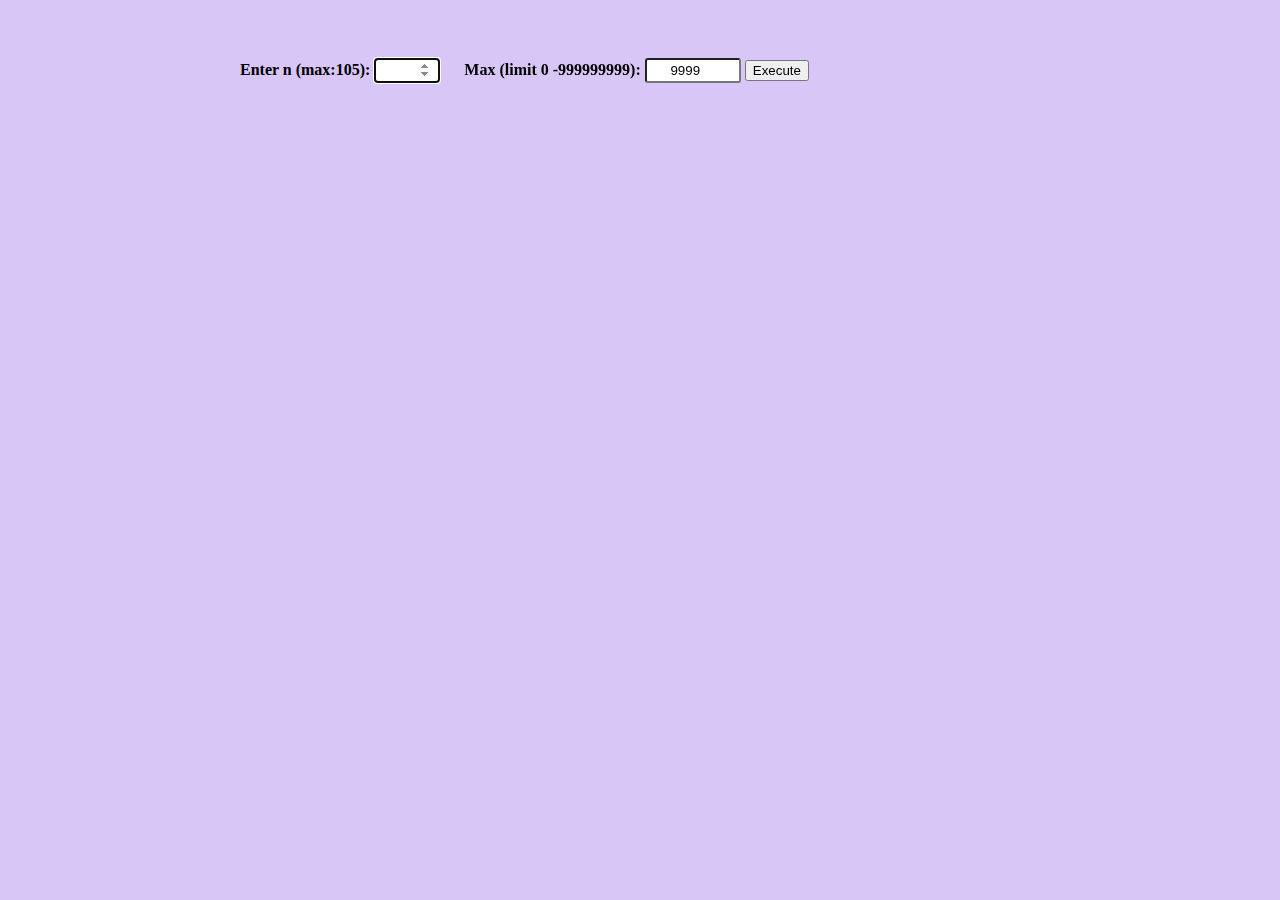
==== index.html @ 3b135442 "Initial commit" ====
<!DOCTYPE html>
<html>
    <head>
        
        <style>
            body {
                background: #d7c6f6;
            }

            label {
                font-weight: bold;
            }

            #myTable{
                background-color: aliceblue;
                border: 3px solid #6634c1;
                margin-top:20px;
                padding: 10px;
            }

            #myResult{
                background-color: #fcfffc;
                border: 3px solid #11a9b1;
                margin-top: 20px;
                padding: 10px;
            }

            .hidden {
                display: none;
            }

            .col {
                border:1px solid #000;
                padding:5px;
                min-width: 37px;
                text-align: center;
            }

            .container {
                margin: auto;
                width: 800px;
                position: relative;
                top:50px;
            }

            input {
                text-align: center;
            }

            .bucket{
                width: 97%;
                background-color: antiquewhite;
                border:2px solid #ff9d0b;
                margin: 15px 0px;
                padding: 7px;
                border-radius: 5px;
                min-height: 80px;
            }

            .bucket td {
                border:1px solid #000;
                padding:5px;
                min-width: 37px;
                text-align: center;
                background: azure;
            }

            .bucket label {
                padding:5px;
            }

            .bucket table {
                margin:5px 0px;
            }

        </style>
    </head>
    <body>
        <div class="container">
            <label>Enter n (max:105): </label>
            <input type="number" id="amount" style="padding:3px 6px;border-radius: 3px;width:50px;margin-right:20px;" />
            <label>Max (limit 0 -999999999):</label>
            <input type="number" id="maxNumber" value="9999" style="padding:3px 6px;border-radius: 3px;width:80px;" />
            <button id="btnExecute">Execute</button>
            <table id="myTable" class="hidden"></table>
            <table id="myResult" class="hidden"></table>
            <div id="bucket">
            </div>
        </div>
    </body>
</html>
<script>


    //Radix sort
    var step = 0;
    function radixSort(){

        if (amount.value == "" || max.value == ""){
            return;
        }

        if (step >= maxStep){
            alert("The Algorithmus was completed!");
            return;
        }

        let numBucket = document.querySelectorAll('.bucket').length;
        document.getElementById("bucket").innerHTML = "";
        initBucket();
        
        result.forEach((e, index) => {
            let nu = parseInt((e / (10**step)) % 10);
            let bu_tr = document.querySelectorAll("#bucket_"+nu+" tr");
            let bu_td = document.querySelectorAll("#bucket_"+nu+" tr td");
            let html = "";

            if(bu_td.length % 15 == 0){
                html = "<tr>";
            } else {
                if (bu_tr.length > 0){
                    let td = document.createElement('td');
                    td.innerHTML = e;
                    let bu_tr_td = bu_tr[bu_tr.length - 1].appendChild(td);
                    return;
                }
            }

            html+='<td>'+e+'</td></tr>';
            document.querySelector("#bucket_"+nu+" tbody").innerHTML +=html;
        });

        updateResult();
        step++;
    }

    function updateResult(){
        let td = document.querySelectorAll(".bucket tr td");
        let result_temp = [];
        if(td.length == 0) {
            myResult.className = "hidden";
            return;
        }
        myResult.className = "";
        myResult.innerHTML = "";

        let html  = "<tr>";
        td.forEach((e, index) => {
            let nu = parseInt(e.innerHTML);
            result_temp.push(nu);

            if (index % numberEachRow == 0){
                html += "</tr><tr>";
            }
            html+='<td class="col">'+nu+'</td>';
        });
        html+= "</tr>";

        myResult.innerHTML = html;
        result = result_temp;
    }

    //Initial
    var result = [];
    var minNumber = 0;
    var maxNumber = 9999;
    var numberEachRow = 15;
    var maxStep = 1;

    var max = document.getElementById("maxNumber");
    var amount = document.getElementById("amount");
    var myTable = document.getElementById("myTable");
    var myResult = document.getElementById("myResult");
    var bucket = document.getElementById("bucket");
    var btnExecute = document.getElementById("btnExecute");

    amount.addEventListener("change", onChange);
    max.addEventListener("change", onChangeMax);
    btnExecute.addEventListener("click", radixSort)
    amount.focus();

    function initBucket(){
        var numBucket = 10;
        let html = "";
        for(var i = 0; i < numBucket; i++){
            html += '<div class="bucket">'
                    +'<label>Bucket '+i+'</label>'
                    +'<table id="bucket_'+i+'"><tbody></tbody></table>'
                 +'</div>';
        }

        bucket.innerHTML = html;
    }

    function onChange(e){
        if(this.value == ""){
            myTable.className = "hidden";
            e.preventDefault();
        } else {
            step = 0;
            maxStep = 1;
            result = [];
            myResult.innerHTML = "";
            myResult.className = "hidden";
            bucket.innerHTML = "";
            var val = parseInt(this.value);
            if (val <= 0){
                return;
            }

            if(val > 105){
                val = 105;
                this.value = 105;
            }

            myTable.className = "";
            myTable.innerHTML = "";
            var row = document.createElement("tr");
            let max = 0;

            for(var i = 0; i < val ; i++){

                if (i % numberEachRow == 0){
                    myTable.append(row);
                    row = document.createElement("tr");
                }
                const td = document.createElement("td");
                td.className="col";
                let nu_rd = parseInt((Math.random()* maxNumber + minNumber));
                
                if(nu_rd > max) {
                    max = nu_rd;
                }

                td.innerHTML = nu_rd;
                result.push(nu_rd);
                row.append(td); 
            }

            myTable.append(row);
            maxStep = ("" + max).length;
        }
    }

    function onChangeMax(e){
        if(this.value == ""){
            e.preventDefault();
        } else {

            maxNumber = parseInt(this.value);
            if (maxNumber <= 0){
                maxNumber = 9999;
            } else if (maxNumber > 999999999){
                maxNumber = 999999999;
            }

            this.value = maxNumber;
            amount.dispatchEvent(new Event('change'));
        }
    }
</script>
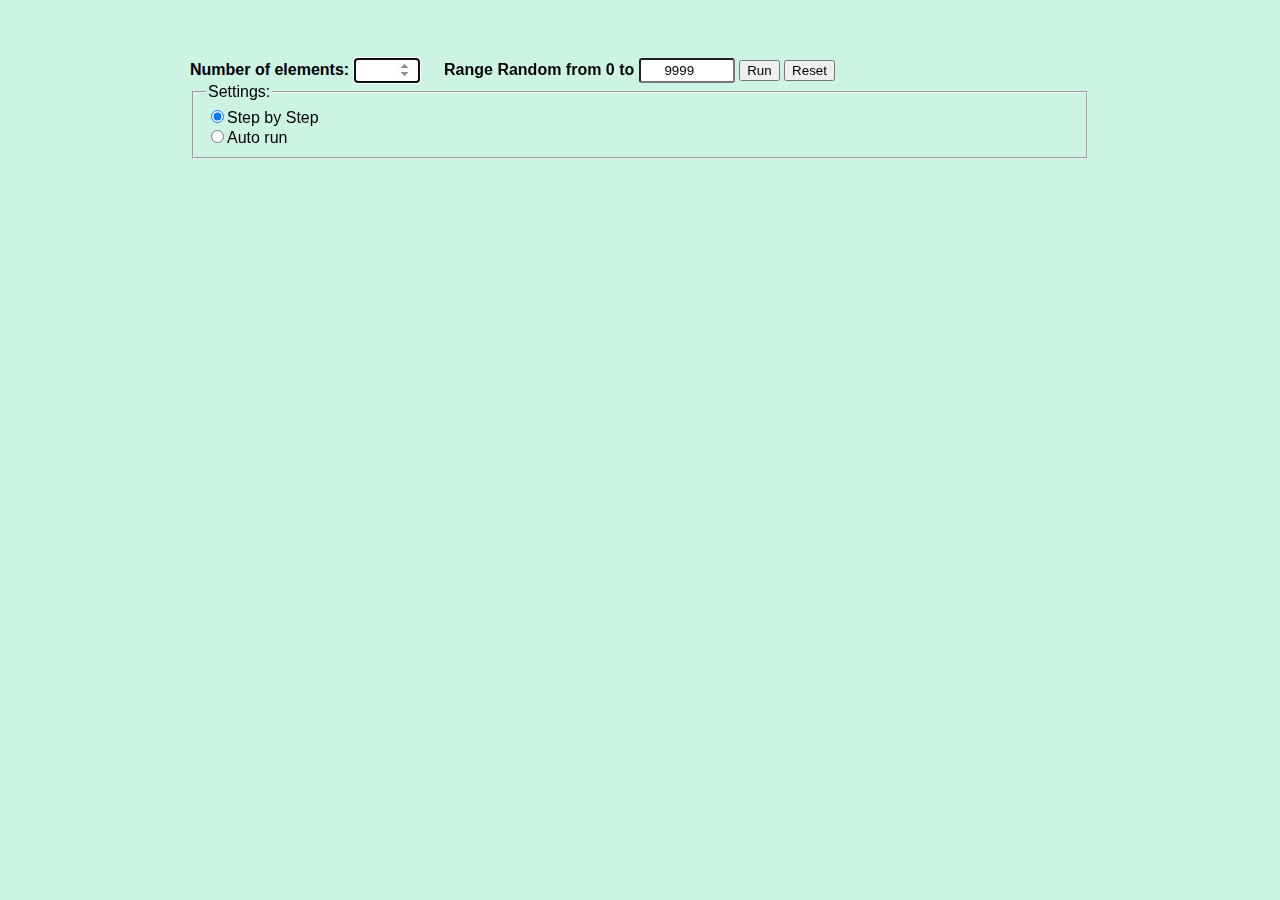
==== commit 41b085d0: "update" ====
--- a/index.html
+++ b/index.html
@@ -1,199 +1,189 @@
 <!DOCTYPE html>
 <html>
-    <head>
+<head>
+	<link href="./css/style.css" rel="stylesheet" type="text/css" />
+</head>
+<body>
+    <div class="container">
+        <div class="input-data">
+            <label>Number of elements: </label>
+            <input type="number" id="amount" style="padding:3px 6px;border-radius: 3px;width:50px;margin-right:20px;" />
+            <label>Range Random from 0 to </label>
+            <input type="number" id="maxNumber" value="9999" style="padding:3px 6px;border-radius: 3px;width:80px;" />
+			<button id="btnExecute">Run</button>
+			<button id="btnReset">Reset</button>
+			<br/>
+			<div class="option">
+				<fieldset>
+					<legend>Settings:</legend>
+					<input type="radio" name="typeRun" id="nonAutoExecute" checked/><span>Step by Step</span>
+					<br/>
+					<input type="radio" name="typeRun" id="autoExecute"/><span>Auto run</span>
+					<br/>
+					<div id="showRangeBar" class="hidden">
+						Speed <input type="range" id="rangeBarAutoExecute" value="1000" min="0" max="2000"/>
+						<input type="number" id="rangeValueAutoExecute" value="1000" style="padding:3px 6px;border-radius: 3px;width:80px;" />
+						ms<input type="checkbox" id="autoStep" style="margin-left:50px;"/> Pause by step
+					</div>
+				</fieldset>
+			</div>
+		</div>
+		
+        <table id="myTable" class="hidden"></table>
+        <table id="myResult" class="hidden"></table>
+        <div id="bucket">
+        </div>
+    </div>
+</body>
+
+</html>
+<script <!-- thuật toán Radix sort -->
+    var step = 0;
+
+    function radixSort() {
+
+        if (amount.value == "" || max.value == "") {
+            return;
+        }
         
-        <style>
-            body {
-                background: #d7c6f6;
-            }
-
-            label {
-                font-weight: bold;
-            }
-
-            #myTable{
-                background-color: aliceblue;
-                border: 3px solid #6634c1;
-                margin-top:20px;
-                padding: 10px;
-            }
-
-            #myResult{
-                background-color: #fcfffc;
-                border: 3px solid #11a9b1;
-                margin-top: 20px;
-                padding: 10px;
-            }
-
-            .hidden {
-                display: none;
-            }
-
-            .col {
-                border:1px solid #000;
-                padding:5px;
-                min-width: 37px;
-                text-align: center;
-            }
-
-            .container {
-                margin: auto;
-                width: 800px;
-                position: relative;
-                top:50px;
-            }
-
-            input {
-                text-align: center;
-            }
-
-            .bucket{
-                width: 97%;
-                background-color: antiquewhite;
-                border:2px solid #ff9d0b;
-                margin: 15px 0px;
-                padding: 7px;
-                border-radius: 5px;
-                min-height: 80px;
-            }
-
-            .bucket td {
-                border:1px solid #000;
-                padding:5px;
-                min-width: 37px;
-                text-align: center;
-                background: azure;
-            }
-
-            .bucket label {
-                padding:5px;
-            }
-
-            .bucket table {
-                margin:5px 0px;
-            }
-
-        </style>
-    </head>
-    <body>
-        <div class="container">
-            <label>Enter n (max:105): </label>
-            <input type="number" id="amount" style="padding:3px 6px;border-radius: 3px;width:50px;margin-right:20px;" />
-            <label>Max (limit 0 -999999999):</label>
-            <input type="number" id="maxNumber" value="9999" style="padding:3px 6px;border-radius: 3px;width:80px;" />
-            <button id="btnExecute">Execute</button>
-            <table id="myTable" class="hidden"></table>
-            <table id="myResult" class="hidden"></table>
-            <div id="bucket">
-            </div>
-        </div>
-    </body>
-</html>
-<script>
-
-
-    //Radix sort
-    var step = 0;
-    function radixSort(){
-
-        if (amount.value == "" || max.value == ""){
-            return;
-        }
-
-        if (step >= maxStep){
-            alert("The Algorithmus was completed!");
-            return;
-        }
-
+		if (step >= maxStep) {
+            alert("Algorithm is completed!");
+            return; 
+        }
+		
         let numBucket = document.querySelectorAll('.bucket').length;
         document.getElementById("bucket").innerHTML = "";
-        initBucket();
-        
-        result.forEach((e, index) => {
-            let nu = parseInt((e / (10**step)) % 10);
-            let bu_tr = document.querySelectorAll("#bucket_"+nu+" tr");
-            let bu_td = document.querySelectorAll("#bucket_"+nu+" tr td");
-            let html = "";
-
-            if(bu_td.length % 15 == 0){
-                html = "<tr>";
-            } else {
-                if (bu_tr.length > 0){
-                    let td = document.createElement('td');
-                    td.innerHTML = e;
-                    let bu_tr_td = bu_tr[bu_tr.length - 1].appendChild(td);
-                    return;
-                }
-            }
-
-            html+='<td>'+e+'</td></tr>';
-            document.querySelector("#bucket_"+nu+" tbody").innerHTML +=html;
-        });
-
-        updateResult();
-        step++;
-    }
-
-    function updateResult(){
+        initBucket();   
+
+		if(nonAutoExecute.checked) {
+			result.forEach((e, index) => {
+				let nu = parseInt((e / (10 ** step)) % 10);
+				let bu_tr = document.querySelectorAll("#bucket_" + nu + " tr");
+				let bu_td = document.querySelectorAll("#bucket_" + nu + " tr td");
+				let html = "";
+				if (bu_td.length % 15 == 0) {
+					html = "<tr>";
+				} else {
+					if (bu_tr.length > 0) {
+						let td = document.createElement('td');
+						td.innerHTML = e;
+						let bu_tr_td = bu_tr[bu_tr.length - 1].appendChild(td);
+						return;
+					}
+				}
+				html += '<td>' + e + '</td></tr>';
+				document.querySelector("#bucket_" + nu + " tbody").innerHTML += html;
+			});
+			updateResult();
+			step++;
+		} else {
+			
+			calculate();
+		} 
+    }
+
+	function sleep(time){
+		return new Promise((resolve) => setTimeout(resolve, time));
+	}
+	
+	async function calculate(){
+	
+		for(let i = 0; i < result.length; i++){
+			
+			await sleep(rangeBar.value).then(function(){
+				console.log("i: "+ i +"/n length:"+ result.length);
+				let e = result[i];
+				let nu = parseInt((e / (10 ** step)) % 10);
+				let bu_tr = document.querySelectorAll("#bucket_" + nu + " tr");
+				let bu_td = document.querySelectorAll("#bucket_" + nu + " tr td");
+				let html = "";
+				if (bu_td.length % 15 == 0) {
+					html = "<tr>";
+				} else {
+					if (bu_tr.length > 0) {
+						let td = document.createElement('td');
+						td.innerHTML = e;
+						let bu_tr_td = bu_tr[bu_tr.length - 1].appendChild(td);
+						return;
+					}
+				}
+				html += '<td>' + e + '</td></tr>';
+				document.querySelector("#bucket_" + nu + " tbody").innerHTML += html;
+			});
+		}
+		
+		updateResult();
+		step++;
+		
+		if(document.getElementById("autoStep").checked){
+			if(step <= maxStep){
+				await sleep(rangeBar.value).then(() => radixSort());
+			}
+		}
+	}
+	
+    function updateResult() {
+
         let td = document.querySelectorAll(".bucket tr td");
         let result_temp = [];
-        if(td.length == 0) {
+        if (td.length == 0) {
             myResult.className = "hidden";
             return;
         }
         myResult.className = "";
         myResult.innerHTML = "";
-
-        let html  = "<tr>";
+        let html = "<tr>";
         td.forEach((e, index) => {
             let nu = parseInt(e.innerHTML);
             result_temp.push(nu);
-
-            if (index % numberEachRow == 0){
+            if (index % numberEachRow == 0) {
                 html += "</tr><tr>";
             }
-            html+='<td class="col">'+nu+'</td>';
+            html += '<td class="col">' + nu + '</td>';
         });
-        html+= "</tr>";
-
+        html += "</tr>";
         myResult.innerHTML = html;
         result = result_temp;
     }
-
     //Initial
     var result = [];
     var minNumber = 0;
     var maxNumber = 9999;
     var numberEachRow = 15;
     var maxStep = 1;
-
     var max = document.getElementById("maxNumber");
     var amount = document.getElementById("amount");
     var myTable = document.getElementById("myTable");
     var myResult = document.getElementById("myResult");
     var bucket = document.getElementById("bucket");
-    var btnExecute = document.getElementById("btnExecute");
-
+    var nonAutoExecute = document.getElementById("nonAutoExecute");
+	var autoExecute = document.getElementById("autoExecute");
+	var rangeBar = document.getElementById("rangeBarAutoExecute");
+	
     amount.addEventListener("change", onChange);
     max.addEventListener("change", onChangeMax);
     btnExecute.addEventListener("click", radixSort)
-    amount.focus();
-
-    function initBucket(){
+    nonAutoExecute.addEventListener("change", setOption);
+	autoExecute.addEventListener("change", setOption);
+	rangeBar.addEventListener("input", setRangeBar);
+	
+	
+	amount.focus();
+
+    function initBucket() {
         var numBucket = 10;
         let html = "";
-        for(var i = 0; i < numBucket; i++){
-            html += '<div class="bucket">'
-                    +'<label>Bucket '+i+'</label>'
-                    +'<table id="bucket_'+i+'"><tbody></tbody></table>'
-                 +'</div>';
-        }
-
+        for (let i = 0; i < numBucket; i++) {
+            html += '<div class="bucket">' +
+                '<label>Bucket ' + i + '</label>' +
+                '<table id="bucket_' + i + '"><tbody></tbody></table>' +
+                '</div>';
+        }
         bucket.innerHTML = html;
     }
 
-    function onChange(e){
-        if(this.value == ""){
+    function onChange(e) {
+        if (this.value == "") {
             myTable.className = "hidden";
             e.preventDefault();
         } else {
@@ -203,59 +193,69 @@
             myResult.innerHTML = "";
             myResult.className = "hidden";
             bucket.innerHTML = "";
-            var val = parseInt(this.value);
-            if (val <= 0){
+            let val = parseInt(this.value);
+            if (val <= 0) {
                 return;
             }
-
-            if(val > 105){
+            if (val > 105) {
                 val = 105;
                 this.value = 105;
             }
-
             myTable.className = "";
             myTable.innerHTML = "";
-            var row = document.createElement("tr");
+            let row = document.createElement("tr");
             let max = 0;
-
-            for(var i = 0; i < val ; i++){
-
-                if (i % numberEachRow == 0){
+            for (let i = 0; i < val; i++) {  
+                if (i % numberEachRow == 0) {
                     myTable.append(row);
                     row = document.createElement("tr");
                 }
                 const td = document.createElement("td");
-                td.className="col";
-                let nu_rd = parseInt((Math.random()* maxNumber + minNumber));
-                
-                if(nu_rd > max) {
+                td.className = "col";
+                let nu_rd = parseInt((Math.random() * maxNumber + minNumber));
+                if (nu_rd > max) {
                     max = nu_rd;
                 }
-
                 td.innerHTML = nu_rd;
                 result.push(nu_rd);
-                row.append(td); 
-            }
-
+                row.append(td);
+            }
             myTable.append(row);
             maxStep = ("" + max).length;
         }
     }
 
-    function onChangeMax(e){
-        if(this.value == ""){
+    function onChangeMax(e) {
+        if (this.value == "") {
             e.preventDefault();
         } else {
-
             maxNumber = parseInt(this.value);
-            if (maxNumber <= 0){
+            if (maxNumber <= 0) {
                 maxNumber = 9999;
-            } else if (maxNumber > 999999999){
+            } else if (maxNumber > 999999999) {
                 maxNumber = 999999999;
             }
-
             this.value = maxNumber;
             amount.dispatchEvent(new Event('change'));
         }
     }
+	
+	function setOption(e){
+
+		let showRangeBar = document.getElementById("showRangeBar");
+
+		if(!this.checked){
+			return;
+		}
+		
+		if(this.id == "nonAutoExecute"){
+			showRangeBar.className = "hidden";
+		} else {
+			showRangeBar.className = "";
+		}
+	}
+	
+	function setRangeBar(e){
+		document.getElementById("rangeValueAutoExecute").value = this.value;
+	}
 </script>--- a/css/style.css
+++ b/css/style.css
@@ -0,0 +1,94 @@
+body {
+	background: #cdf3e3;
+	font-family: sans-serif;
+}
+
+label {
+	font-weight: bold;
+}
+
+#myTable {
+	background-color: aliceblue;
+	border: 3px solid #6634c1;
+	margin-top: 20px;
+	padding: 10px;
+	margin: 10px auto;
+}
+
+#myResult {
+	background-color: #fcfffc;
+	margin-top: 20px;
+	border: 3px solid #11a9b1;
+	padding: 10px;
+	margin: 10px auto;
+}
+
+.hidden {
+	display: none;
+}
+
+.col {
+	border: 1px solid #000;
+	padding: 5px;
+	min-width: 37px;
+	text-align: center;
+}
+
+.container {
+	margin: auto;
+	width: 900px;
+	position: relative;
+	top: 50px;
+}
+
+input {
+	text-align: center;
+}
+
+#bucket {
+	width: max-content;
+	margin: 0 auto;
+}
+
+.bucket {
+	width: max-content;
+	background-color: antiquewhite;
+	border: 2px solid #ff9d0b;
+	margin: 15px 5px;
+	padding: 10px;
+	border-radius: 5px;
+	min-height: 80px;
+	float: left;
+	min-height: 450px;
+}
+
+.bucket td {
+	border: 1px solid #000;
+	padding: 5px;
+	min-width: 37px;
+	text-align: center;
+	background: azure;
+	display: block;
+	margin: 5px;
+
+.bucket label {
+	font-size: 15px;
+	padding: 5px;
+}
+
+.bucket table {
+	margin: 5px auto;
+}
+
+.input-data {
+	width: max-content;
+	margin: 0 auto;
+}
+
+.option{
+	margin:10px 0px;
+}
+
+.hidden{
+	display:none;
+}